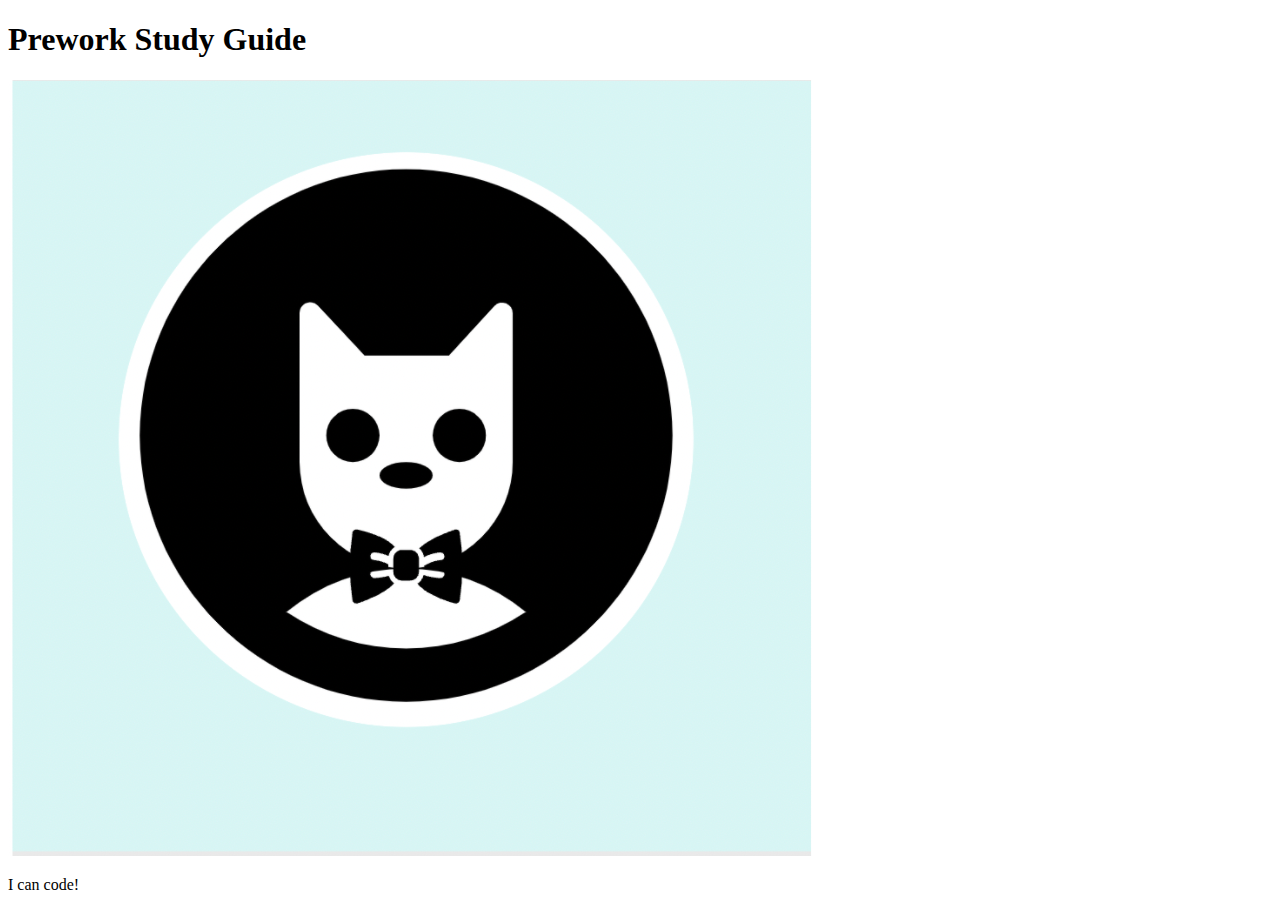
==== prework-study-guide/index.html @ 198b1e5f "add starter code" ====
<!DOCTYPE html>
<html lang="en">
  <head>
    <meta charset="UTF-8" />
    <meta http-equiv="X-UA-Compatible" content="IE=edge" />
    <meta name="viewport" content="width=device-width, initial-scale=1.0" />
    <title>Prework Study Guide</title>
  </head>
  <body>
    <header id="top">
      <h1>Prework Study Guide</h1>
      <img src="./assets/bowtie-cat.png" alt="Profile image of cat wearing a bow tie." />
    </header>
    <main>
      <!-- Student code goes here -->
    </main>

    <footer>
      <p>I can code!</p>
    </footer>
  </body>
</html>
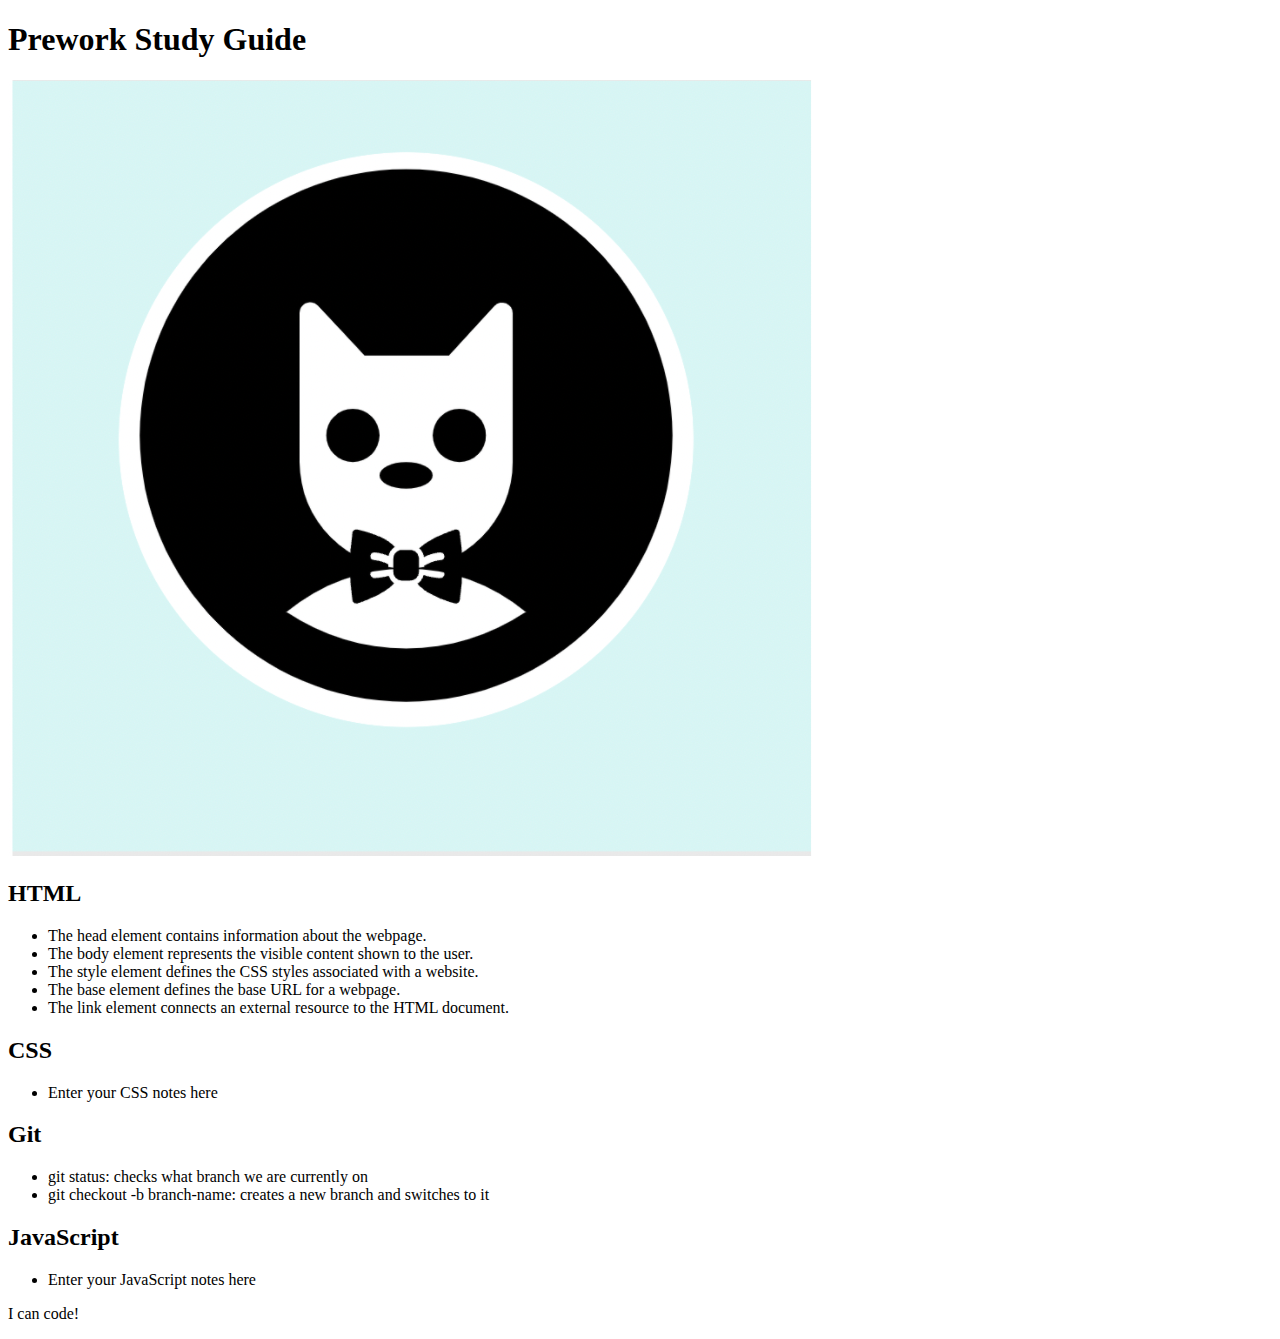
==== commit 9f6b106e: "added code to HTML file" ====
--- a/prework-study-guide/index.html
+++ b/prework-study-guide/index.html
@@ -12,7 +12,40 @@
       <img src="./assets/bowtie-cat.png" alt="Profile image of cat wearing a bow tie." />
     </header>
     <main>
-      <!-- Student code goes here -->
+      <section class="card" id="html-section">
+        <h2>HTML</h2>
+        <ul>
+          
+          <li>The head element contains information about the webpage.</li>
+          <li>The body element represents the visible content shown to the user.</li>
+          <li>The style element defines the CSS styles associated with a website.</li>
+          <li>The base element defines the base URL for a webpage.</li>
+          <li>The link element connects an external resource to the HTML document.</li>
+        
+        </ul>
+      </section>
+   
+      <section class="card" id="css-section">
+        <h2>CSS</h2>
+     <ul>
+       <li>Enter your CSS notes here</li>
+     </ul>
+      </section>
+   
+      <section class="card" id="git-section">
+        <h2>Git</h2>
+        <ul>
+          <li>git status: checks what branch we are currently on</li>
+          <li>git checkout -b branch-name: creates a new branch and switches to it</li>
+        </ul>
+      </section>
+   
+      <section class="card" id="javascript-section">
+        <h2>JavaScript</h2>
+        <ul>
+          <li>Enter your JavaScript notes here</li>
+        </ul>
+      </section>
     </main>
 
     <footer>
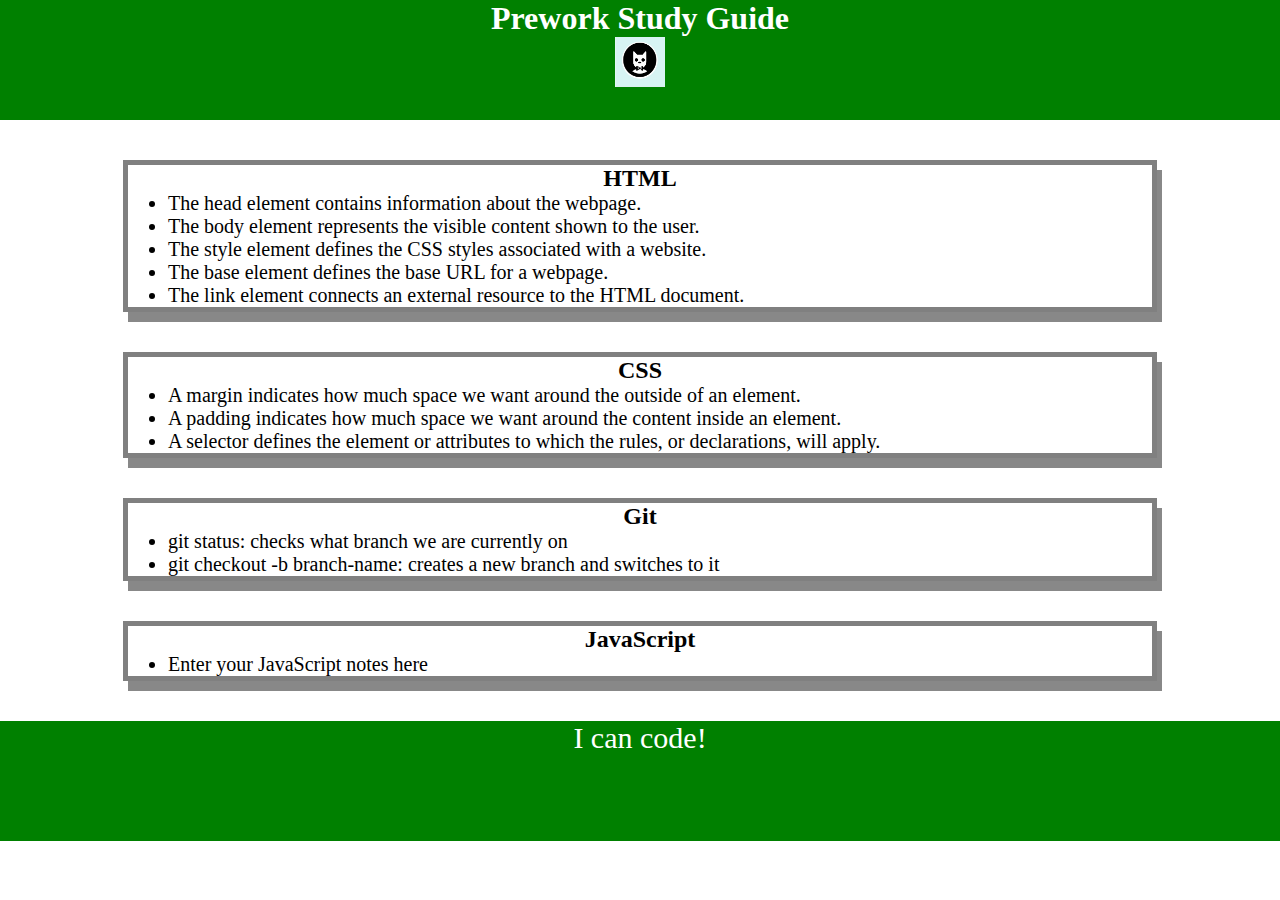
==== commit 24d55a31: "added code to HTML file" ====
--- a/prework-study-guide/index.html
+++ b/prework-study-guide/index.html
@@ -4,6 +4,7 @@
     <meta charset="UTF-8" />
     <meta http-equiv="X-UA-Compatible" content="IE=edge" />
     <meta name="viewport" content="width=device-width, initial-scale=1.0" />
+    <link rel="stylesheet" href="./assets/style.css">
     <title>Prework Study Guide</title>
   </head>
   <body>
@@ -28,7 +29,11 @@
       <section class="card" id="css-section">
         <h2>CSS</h2>
      <ul>
-       <li>Enter your CSS notes here</li>
+      
+      <li>A margin indicates how much space we want around the outside of an element.</li>
+      <li>A padding indicates how much space we want around the content inside an element.</li>
+      <li>A selector defines the element or attributes to which the rules, or declarations, will apply.</li>
+      
      </ul>
       </section>
    
--- a/prework-study-guide/assets/style.css
+++ b/prework-study-guide/assets/style.css
@@ -0,0 +1,43 @@
+* {
+    margin: 0;
+    padding: 0;
+
+}
+
+header,
+footer {
+    width: 100%;
+    height: 120px;
+    background-color: green;
+    color: white;
+}
+
+h1,
+h2 {
+    text-align: center;
+}
+
+img {
+    display: block;
+    height: 50px;
+    width: 50px;
+    margin-left: auto;
+    margin-right: auto;
+}
+
+ul {
+    padding-left: 40px;
+    font-size: 20px;
+}
+
+p {
+    text-align: center;
+    font-size: 30px;
+  }
+
+  .card {
+    width: 80%;
+    margin: 40px auto;
+    border: 5px solid gray;
+    box-shadow: 5px 10px #888888;
+  }